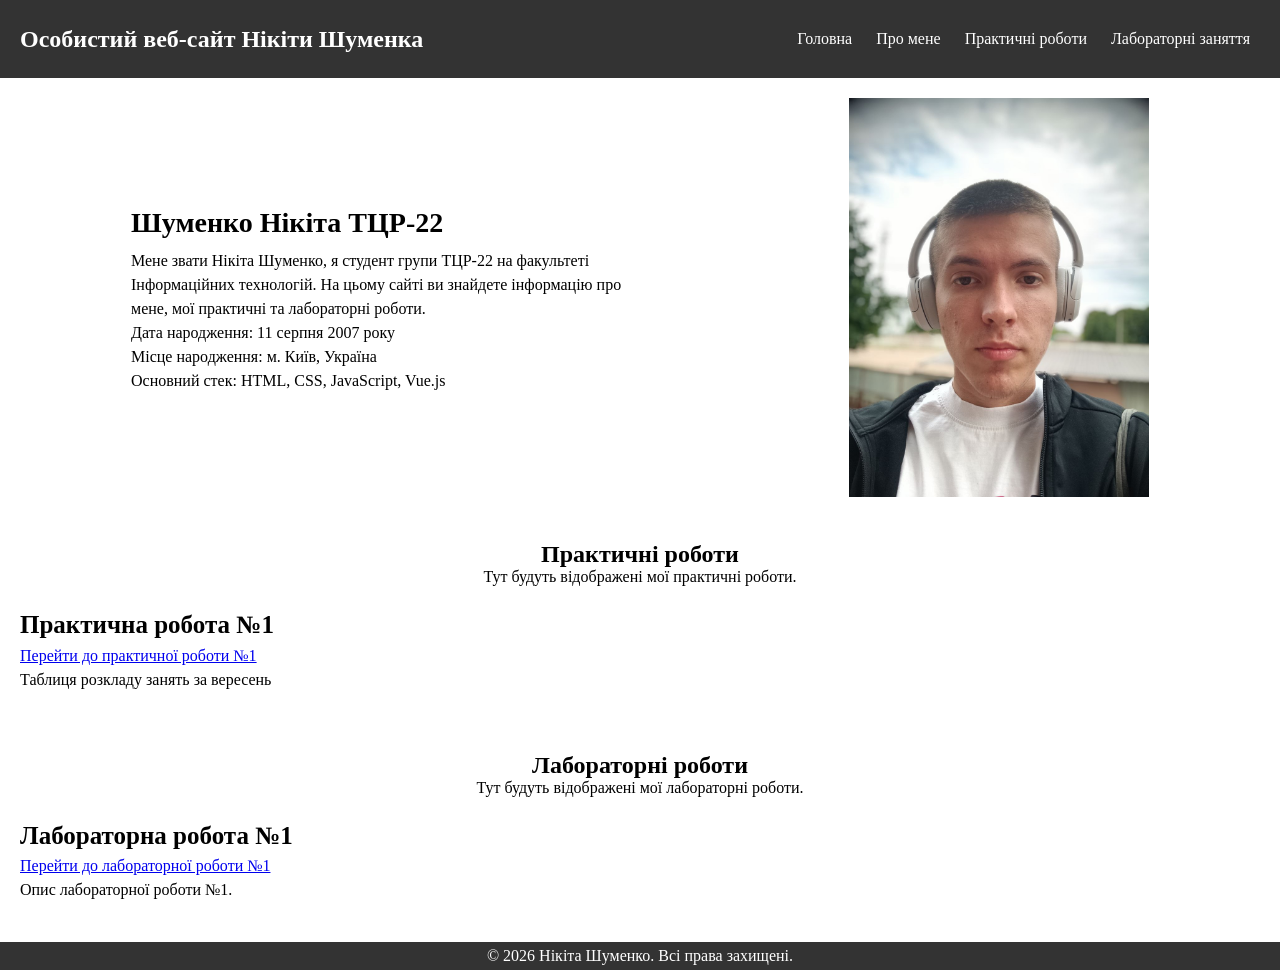
==== index.html @ 20e9d96e "RENAME: main.html to index.html" ====
<!doctype html>
<html lang="en">
  <head>
    <meta charset="UTF-8" />
    <meta name="viewport" content="width=device-width, initial-scale=1.0" />
    <title>ВЕБ-ТЕХНОЛОГІЇ</title>
    <link rel="stylesheet" href="main.css" />
  </head>
  <body>
    <header class="nav_div">
      <div class="nav_header">
        <h1>Особистий веб-сайт Нікіти Шуменка</h1>
      </div>

      <div class="nav">
        <a href="#about_me">Головна</a>
        <a href="#about_me">Про мене</a>
        <a href="#practice_projects">Практичні роботи</a>
        <a href="#lab_projects">Лабораторні заняття</a>
      </div>
    </header>

    <section class="about_me" id="about_me">
      <div class="about_me_text">
        <h2>Шуменко Нікіта ТЦР-22</h2>
        <p>
          Мене звати Нікіта Шуменко, я студент групи ТЦР-22 на факультеті
          Інформаційних технологій. На цьому сайті ви знайдете інформацію про
          мене, мої практичні та лабораторні роботи.
        </p>
        <p>Дата народження: 11 серпня 2007 року</p>
        <p>Місце народження: м. Київ, Україна</p>
        <p>Основний стек: HTML, CSS, JavaScript, Vue.js</p>
      </div>
      <div class="about_me_img">
        <img src="img/author.jpg" alt="Нікіта Шуменко" />
      </div>
    </section>

    <section class="practice_projects projects" id="practice_projects">
      <div class="practice_header header">
        <h2>Практичні роботи</h2>
        <p>Тут будуть відображені мої практичні роботи.</p>
      </div>

      <div class="practice_projects_list">
        <div class="practice_project project">
          <h3>Практична робота №1</h3>
          <a href="./PZ1/index.html">Перейти до практичної роботи №1</a>
          <p>Таблиця розкладу занять за вересень</p>
        </div>
      </div>
    </section>

    <section class="lab_projects projects" id="lab_projects">
      <div class="lab_header header">
        <h2>Лабораторні роботи</h2>
        <p>Тут будуть відображені мої лабораторні роботи.</p>
      </div>

      <div class="lab_projects_list">
        <div class="lab_project project">
          <h3>Лабораторна робота №1</h3>
          <a href="lab1.html">Перейти до лабораторної роботи №1</a>
          <p>Опис лабораторної роботи №1.</p>
        </div>
      </div>
    </section>

    <footer>
      <p>&copy; 2026 Нікіта Шуменко. Всі права захищені.</p>
    </footer>
  </body>
</html>
---- main.css ----
* {
    box-sizing: border-box;
    margin: 0;
    scroll-behavior: smooth;
}

header {
    background-color: #333;
    color: #fff;
    padding: 20px;
    display: flex;
    justify-content: space-between;
    align-items: center;
}

header h1 {
    margin: 0;
    font-size: 24px;
}

.nav {
    padding: 10px;
}

.nav a {
    color: #fff;
    text-decoration: none;
    margin-left: 20px;
}

.nav a:hover {
    text-decoration: underline;
}

.about_me {
    display: flex;
    align-items: center;
    justify-content: space-around;
    padding: 20px;
}

.about_me_text {
    max-width: 40%;
}

.about_me_text h2 {
    font-size: 28px;
    margin-bottom: 10px;
}

.about_me_text p {
    line-height: 1.5;
}

.about_me_img img {
    max-width: 300px;
}

.projects {
    padding: 20px;
}

.header {
    text-align: center;
    margin-bottom: 20px;

}

.project {
    margin-bottom: 20px;
    line-height: 1.5;
}

.project h3 {
    font-size: 25px;
}

footer {
    background-color: #333;
    color: #fff;
    text-align: center;
    padding: 5px;
}
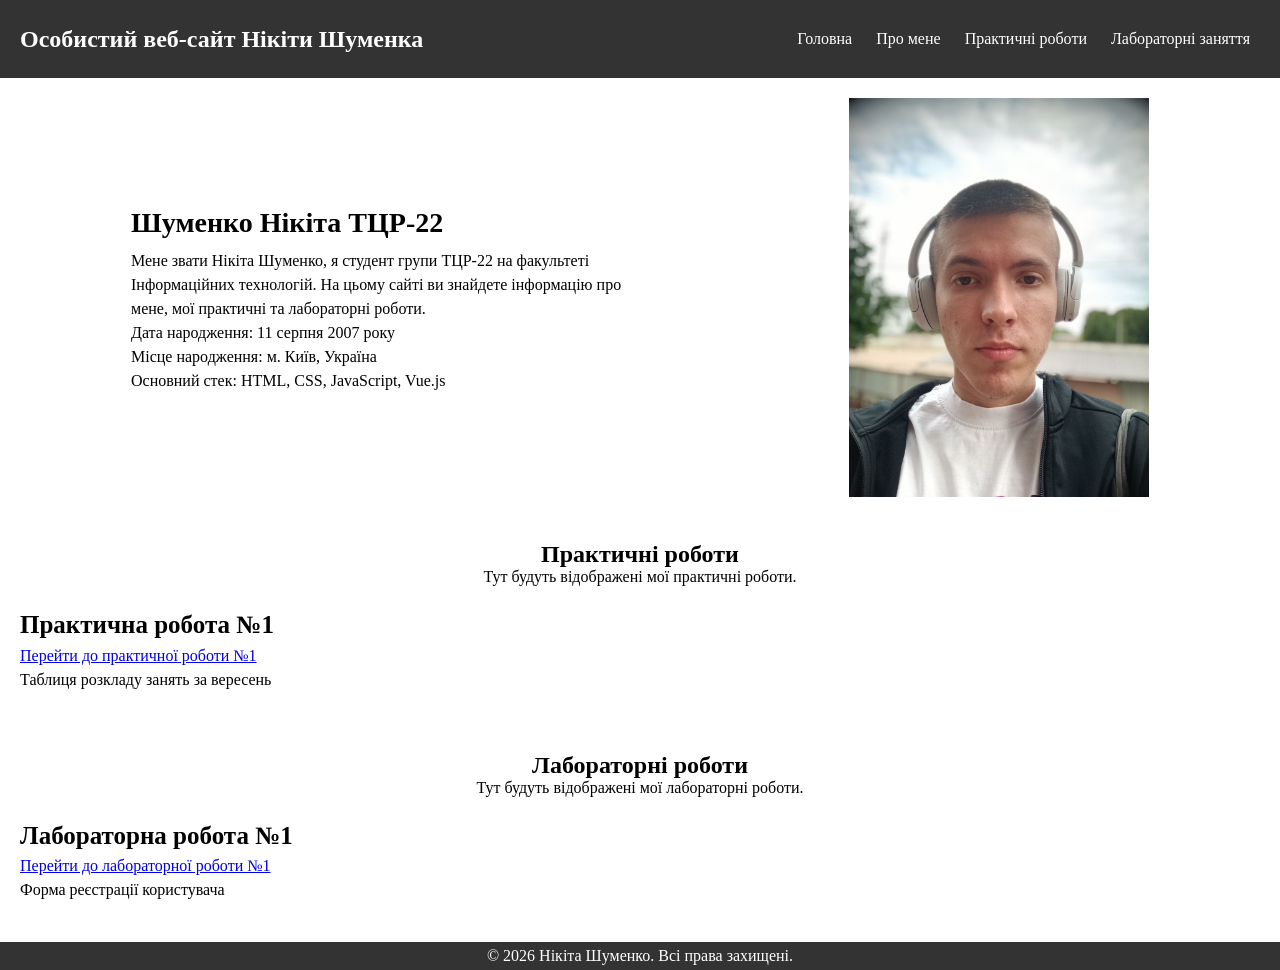
==== commit ac34b75d: "CHANGE: main page has link to LZ1" ====
--- a/index.html
+++ b/index.html
@@ -61,8 +61,8 @@
       <div class="lab_projects_list">
         <div class="lab_project project">
           <h3>Лабораторна робота №1</h3>
-          <a href="lab1.html">Перейти до лабораторної роботи №1</a>
-          <p>Опис лабораторної роботи №1.</p>
+          <a href="./LZ1/index.html">Перейти до лабораторної роботи №1</a>
+          <p>Форма реєстрації користувача</p>
         </div>
       </div>
     </section>
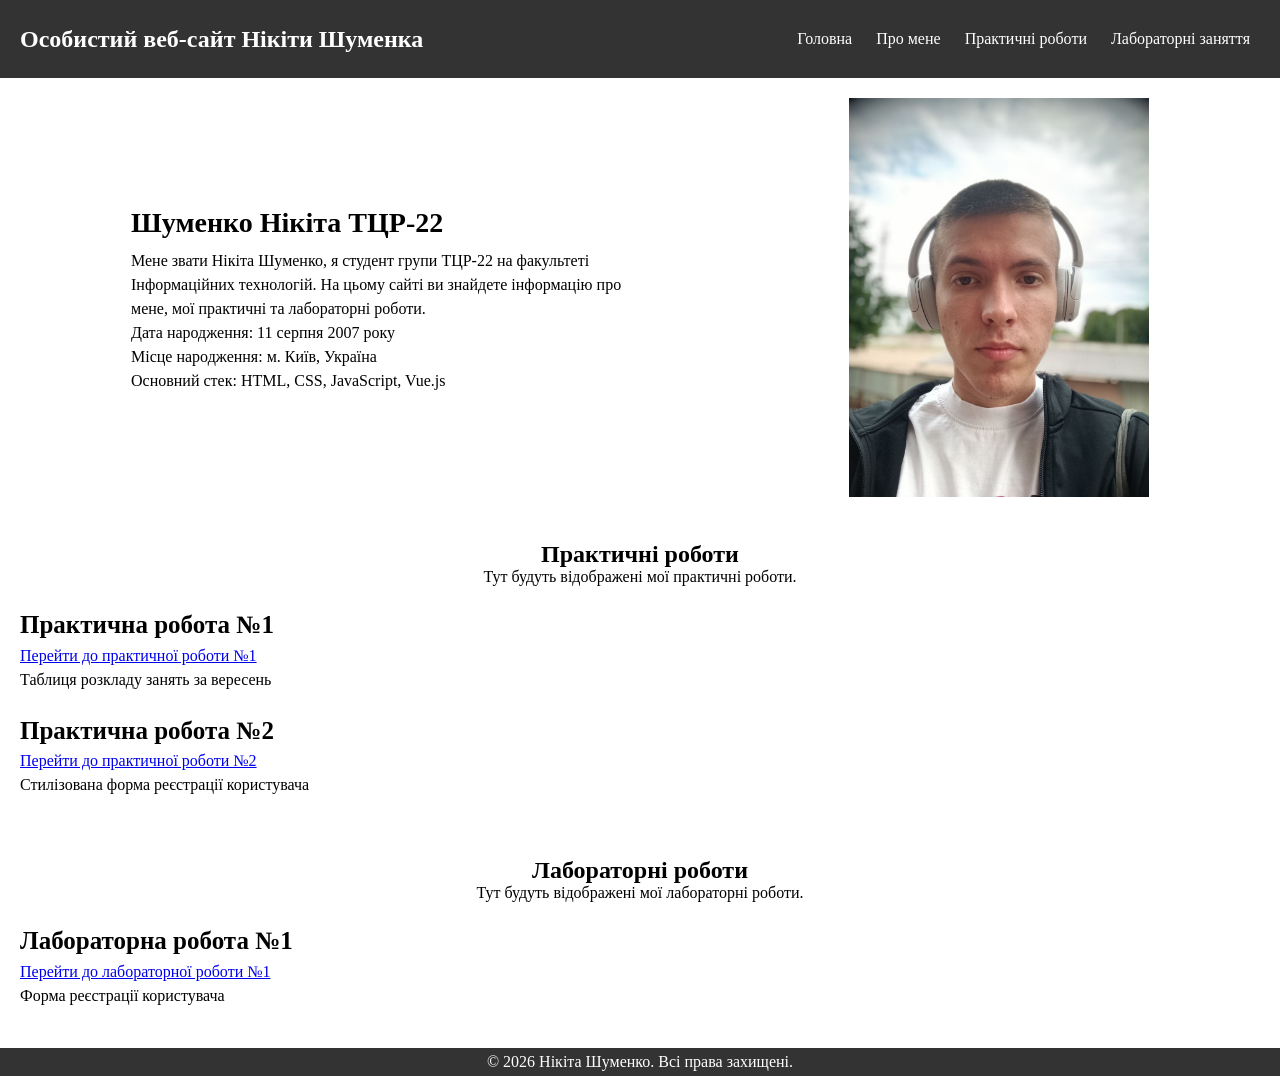
==== commit eb001169: "ADD: PZ2 done + link to PZ2 on main page" ====
--- a/index.html
+++ b/index.html
@@ -49,6 +49,11 @@
           <a href="./PZ1/index.html">Перейти до практичної роботи №1</a>
           <p>Таблиця розкладу занять за вересень</p>
         </div>
+        <div class="practice_project project">
+          <h3>Практична робота №2</h3>
+          <a href="./PZ2/index.html">Перейти до практичної роботи №2</a>
+          <p>Стилізована форма реєстрації користувача</p>
+        </div>
       </div>
     </section>
 
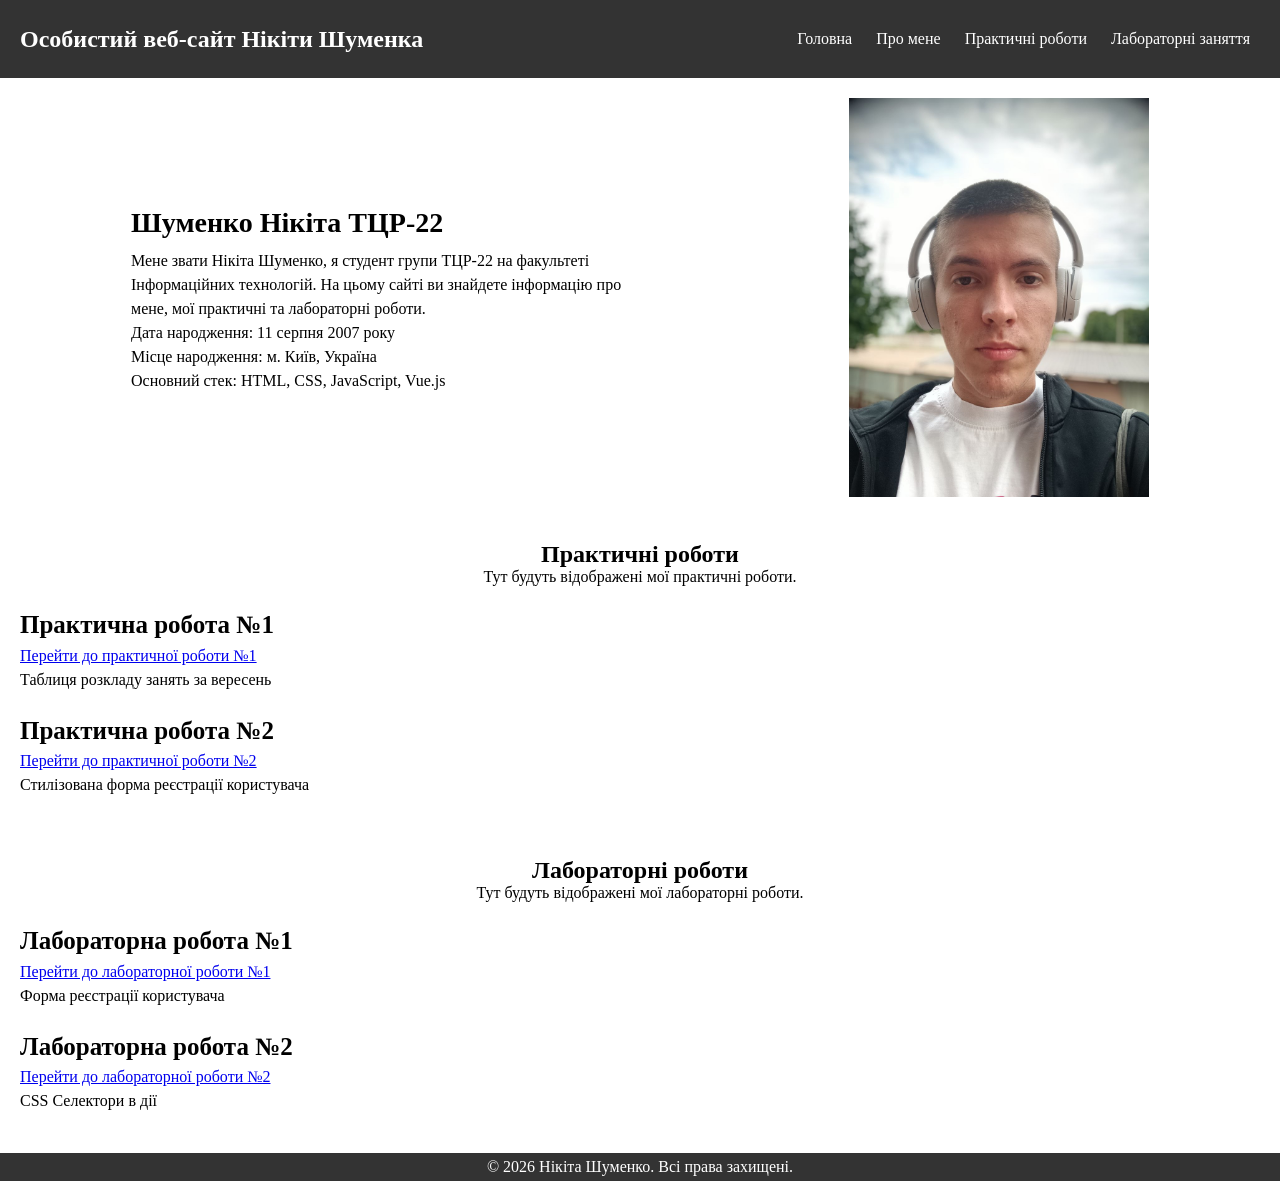
==== commit 20dd6775: "ADD: LZ2 done + link to LZ2 on main page" ====
--- a/index.html
+++ b/index.html
@@ -69,6 +69,11 @@
           <a href="./LZ1/index.html">Перейти до лабораторної роботи №1</a>
           <p>Форма реєстрації користувача</p>
         </div>
+        <div class="lab_project project">
+          <h3>Лабораторна робота №2</h3>
+          <a href="./LZ1/index.html">Перейти до лабораторної роботи №2</a>
+          <p>CSS Селектори в дії</p>
+        </div>
       </div>
     </section>
 
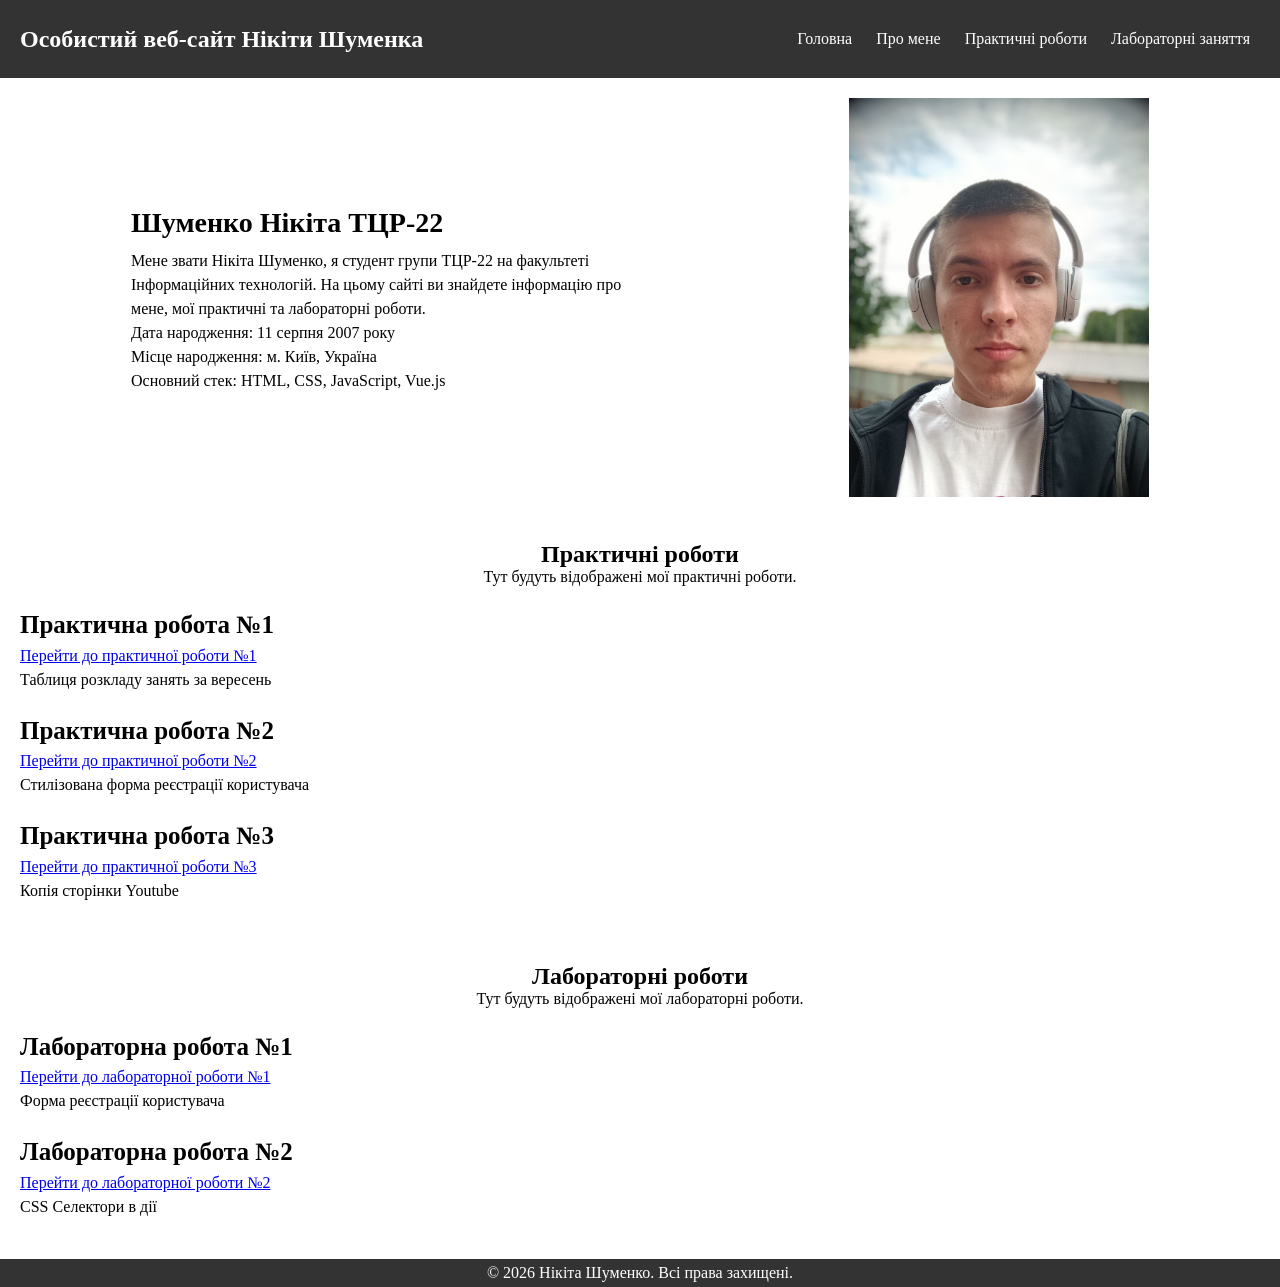
==== commit 48500e9a: "ADD: PZ3 done + link to PZ3 on main page" ====
--- a/index.html
+++ b/index.html
@@ -54,6 +54,11 @@
           <a href="./PZ2/index.html">Перейти до практичної роботи №2</a>
           <p>Стилізована форма реєстрації користувача</p>
         </div>
+         <div class="practice_project project">
+          <h3>Практична робота №3</h3>
+          <a href="./PZ3/index.html">Перейти до практичної роботи №3</a>
+          <p>Копія сторінки Youtube</p>
+        </div>
       </div>
     </section>
 
@@ -71,7 +76,7 @@
         </div>
         <div class="lab_project project">
           <h3>Лабораторна робота №2</h3>
-          <a href="./LZ1/index.html">Перейти до лабораторної роботи №2</a>
+          <a href="./LZ2/lab2.html">Перейти до лабораторної роботи №2</a>
           <p>CSS Селектори в дії</p>
         </div>
       </div>
